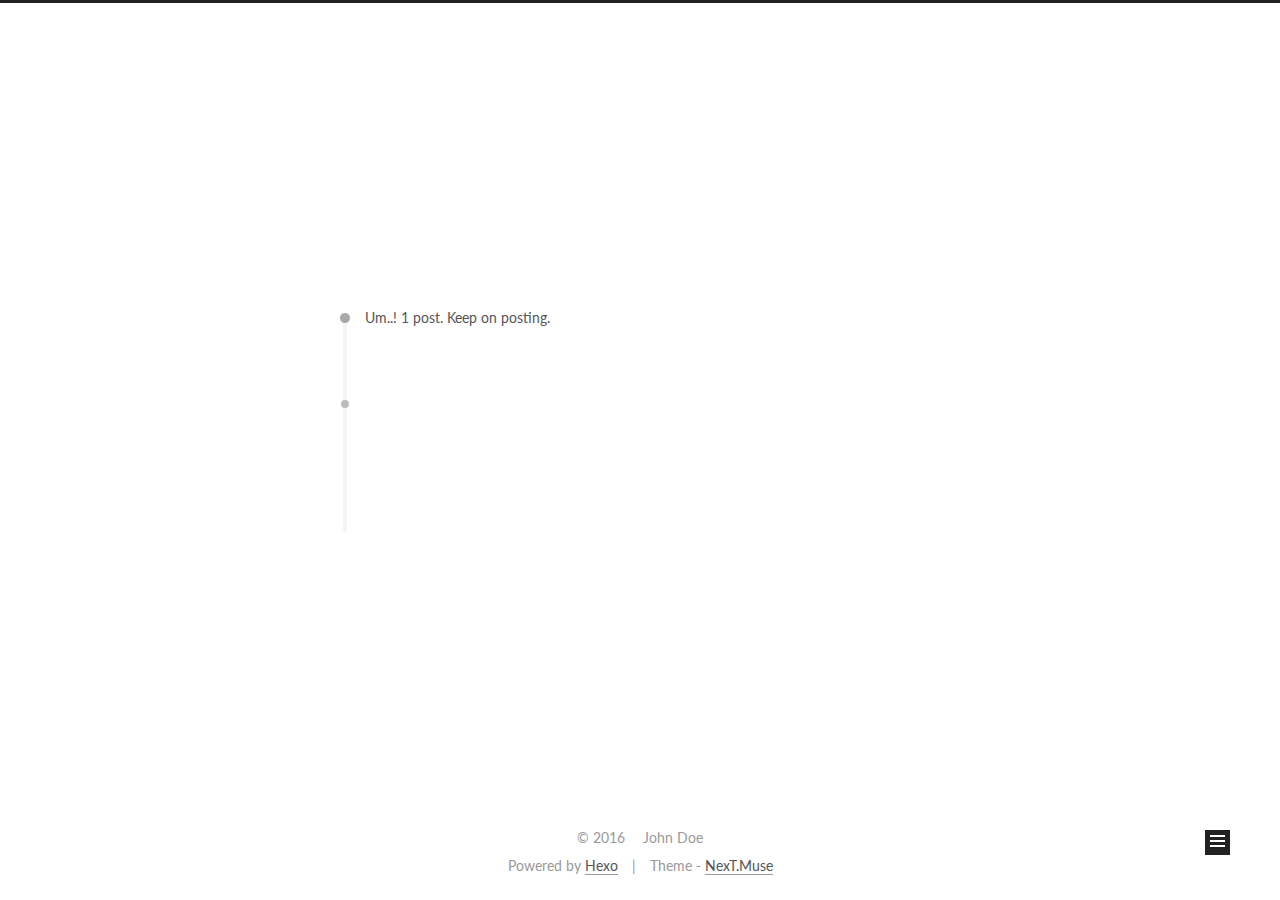
==== archives/index.html @ 2891448a "Site updated: 2016-12-26 16:16:44" ====
<!doctype html>



  


<html class="theme-next muse use-motion" lang="">
<head>
  <meta charset="UTF-8"/>
<meta http-equiv="X-UA-Compatible" content="IE=edge" />
<meta name="viewport" content="width=device-width, initial-scale=1, maximum-scale=1"/>



<meta http-equiv="Cache-Control" content="no-transform" />
<meta http-equiv="Cache-Control" content="no-siteapp" />












  
  
  <link href="/lib/fancybox/source/jquery.fancybox.css?v=2.1.5" rel="stylesheet" type="text/css" />




  
  
  
  

  
    
    
  

  

  

  

  

  
    
    
    <link href="//fonts.googleapis.com/css?family=Lato:300,300italic,400,400italic,700,700italic&subset=latin,latin-ext" rel="stylesheet" type="text/css">
  






<link href="/lib/font-awesome/css/font-awesome.min.css?v=4.6.2" rel="stylesheet" type="text/css" />

<link href="/css/main.css?v=5.1.0" rel="stylesheet" type="text/css" />


  <meta name="keywords" content="Hexo, NexT" />








  <link rel="shortcut icon" type="image/x-icon" href="/favicon.ico?v=5.1.0" />






<meta property="og:type" content="website">
<meta property="og:title" content="Hexo">
<meta property="og:url" content="http://yoursite.com/archives/index.html">
<meta property="og:site_name" content="Hexo">
<meta name="twitter:card" content="summary">
<meta name="twitter:title" content="Hexo">



<script type="text/javascript" id="hexo.configurations">
  var NexT = window.NexT || {};
  var CONFIG = {
    root: '/',
    scheme: 'Muse',
    sidebar: {"position":"left","display":"post"},
    fancybox: true,
    motion: true,
    duoshuo: {
      userId: '0',
      author: 'Author'
    },
    algolia: {
      applicationID: '',
      apiKey: '',
      indexName: '',
      hits: {"per_page":10},
      labels: {"input_placeholder":"Search for Posts","hits_empty":"We didn't find any results for the search: ${query}","hits_stats":"${hits} results found in ${time} ms"}
    }
  };
</script>



  <link rel="canonical" href="http://yoursite.com/archives/"/>





  <title> Archive | Hexo </title>
</head>

<body itemscope itemtype="http://schema.org/WebPage" lang="">

  










  
  
    
  

  <div class="container one-collumn sidebar-position-left  page-archive  ">
    <div class="headband"></div>

    <header id="header" class="header" itemscope itemtype="http://schema.org/WPHeader">
      <div class="header-inner"><div class="site-meta ">
  

  <div class="custom-logo-site-title">
    <a href="/"  class="brand" rel="start">
      <span class="logo-line-before"><i></i></span>
      <span class="site-title">Hexo</span>
      <span class="logo-line-after"><i></i></span>
    </a>
  </div>
    
      <p class="site-subtitle"></p>
    
</div>

<div class="site-nav-toggle">
  <button>
    <span class="btn-bar"></span>
    <span class="btn-bar"></span>
    <span class="btn-bar"></span>
  </button>
</div>

<nav class="site-nav">
  

  
    <ul id="menu" class="menu">
      
        
        <li class="menu-item menu-item-home">
          <a href="/" rel="section">
            
              <i class="menu-item-icon fa fa-fw fa-home"></i> <br />
            
            Home
          </a>
        </li>
      
        
        <li class="menu-item menu-item-archives">
          <a href="/archives" rel="section">
            
              <i class="menu-item-icon fa fa-fw fa-archive"></i> <br />
            
            Archives
          </a>
        </li>
      
        
        <li class="menu-item menu-item-tags">
          <a href="/tags" rel="section">
            
              <i class="menu-item-icon fa fa-fw fa-tags"></i> <br />
            
            Tags
          </a>
        </li>
      

      
    </ul>
  

  
</nav>



 </div>
    </header>

    <main id="main" class="main">
      <div class="main-inner">
        <div class="content-wrap">
          <div id="content" class="content">
            

  <section id="posts" class="posts-collapse">
    <span class="archive-move-on"></span>

    <span class="archive-page-counter">
      
      
      
        
      
      Um..! 1 post. Keep on posting.
    </span>

    

      
      
      

      
        
        <div class="collection-title">
          <h2 class="archive-year motion-element" id="archive-year-2016">2016</h2>
        </div>
      
      

      

  <article class="post post-type-normal" itemscope itemtype="http://schema.org/Article">
    <header class="post-header">

      <h1 class="post-title">
        
            <a class="post-title-link" href="/2016/12/25/hello-world/" itemprop="url">
              
                <span itemprop="name">Hello World</span>
              
            </a>
        
      </h1>

      <div class="post-meta">
        <time class="post-time" itemprop="dateCreated"
              datetime="2016-12-25T18:23:43+08:00"
              content="2016-12-25" >
          12-25
        </time>
      </div>

    </header>
  </article>



    

  </section>

  



          </div>
          


          

        </div>
        
          
  
  <div class="sidebar-toggle">
    <div class="sidebar-toggle-line-wrap">
      <span class="sidebar-toggle-line sidebar-toggle-line-first"></span>
      <span class="sidebar-toggle-line sidebar-toggle-line-middle"></span>
      <span class="sidebar-toggle-line sidebar-toggle-line-last"></span>
    </div>
  </div>

  <aside id="sidebar" class="sidebar">
    <div class="sidebar-inner">

      

      

      <section class="site-overview sidebar-panel sidebar-panel-active">
        <div class="site-author motion-element" itemprop="author" itemscope itemtype="http://schema.org/Person">
          <img class="site-author-image" itemprop="image"
               src="/images/avatar.gif"
               alt="John Doe" />
          <p class="site-author-name" itemprop="name">John Doe</p>
          <p class="site-description motion-element" itemprop="description"></p>
        </div>
        <nav class="site-state motion-element">
        
          
            <div class="site-state-item site-state-posts">
              <a href="/archives">
                <span class="site-state-item-count">1</span>
                <span class="site-state-item-name">posts</span>
              </a>
            </div>
          

          

          

        </nav>

        

        <div class="links-of-author motion-element">
          
        </div>

        
        

        
        

        


      </section>

      

    </div>
  </aside>


        
      </div>
    </main>

    <footer id="footer" class="footer">
      <div class="footer-inner">
        <div class="copyright" >
  
  &copy; 
  <span itemprop="copyrightYear">2016</span>
  <span class="with-love">
    <i class="fa fa-heart"></i>
  </span>
  <span class="author" itemprop="copyrightHolder">John Doe</span>
</div>


<div class="powered-by">
  Powered by <a class="theme-link" href="https://hexo.io">Hexo</a>
</div>

<div class="theme-info">
  Theme -
  <a class="theme-link" href="https://github.com/iissnan/hexo-theme-next">
    NexT.Muse
  </a>
</div>


        

        
      </div>
    </footer>

    <div class="back-to-top">
      <i class="fa fa-arrow-up"></i>
    </div>
  </div>

  

<script type="text/javascript">
  if (Object.prototype.toString.call(window.Promise) !== '[object Function]') {
    window.Promise = null;
  }
</script>









  



  
  <script type="text/javascript" src="/lib/jquery/index.js?v=2.1.3"></script>

  
  <script type="text/javascript" src="/lib/fastclick/lib/fastclick.min.js?v=1.0.6"></script>

  
  <script type="text/javascript" src="/lib/jquery_lazyload/jquery.lazyload.js?v=1.9.7"></script>

  
  <script type="text/javascript" src="/lib/velocity/velocity.min.js?v=1.2.1"></script>

  
  <script type="text/javascript" src="/lib/velocity/velocity.ui.min.js?v=1.2.1"></script>

  
  <script type="text/javascript" src="/lib/fancybox/source/jquery.fancybox.pack.js?v=2.1.5"></script>


  


  <script type="text/javascript" src="/js/src/utils.js?v=5.1.0"></script>

  <script type="text/javascript" src="/js/src/motion.js?v=5.1.0"></script>



  
  

  
  
    <script type="text/javascript" id="motion.page.archive">
      $('.archive-year').velocity('transition.slideLeftIn');
    </script>
  


  


  <script type="text/javascript" src="/js/src/bootstrap.js?v=5.1.0"></script>



  



  




	





  




  
  

  

  

  

  


</body>
</html>
---- css/main.css ----
/* normalize.css v3.0.2 | MIT License | git.io/normalize */
html {
  font-family: sans-serif; /* 1 */
  -ms-text-size-adjust: 100%; /* 2 */
  -webkit-text-size-adjust: 100%; /* 2 */
}
body {
  margin: 0;
}
article,
aside,
details,
figcaption,
figure,
footer,
header,
hgroup,
main,
menu,
nav,
section,
summary {
  display: block;
}
audio,
canvas,
progress,
video {
  display: inline-block; /* 1 */
  vertical-align: baseline; /* 2 */
}
audio:not([controls]) {
  display: none;
  height: 0;
}
[hidden],
template {
  display: none;
}
a {
  background-color: transparent;
}
a:active,
a:hover {
  outline: 0;
}
abbr[title] {
  border-bottom: 1px dotted;
}
b,
strong {
  font-weight: bold;
}
dfn {
  font-style: italic;
}
h1 {
  font-size: 2em;
  margin: 0.67em 0;
}
mark {
  background: #ff0;
  color: #000;
}
small {
  font-size: 80%;
}
sub,
sup {
  font-size: 75%;
  line-height: 0;
  position: relative;
  vertical-align: baseline;
}
sup {
  top: -0.5em;
}
sub {
  bottom: -0.25em;
}
img {
  border: 0;
}
svg:not(:root) {
  overflow: hidden;
}
figure {
  margin: 1em 40px;
}
hr {
  -moz-box-sizing: content-box;
  box-sizing: content-box;
  height: 0;
}
pre {
  overflow: auto;
}
code,
kbd,
pre,
samp {
  font-family: monospace, monospace;
  font-size: 1em;
}
button,
input,
optgroup,
select,
textarea {
  color: inherit; /* 1 */
  font: inherit; /* 2 */
  margin: 0; /* 3 */
}
button {
  overflow: visible;
}
button,
select {
  text-transform: none;
}
button,
html input[type="button"],
input[type="reset"],
input[type="submit"] {
  -webkit-appearance: button; /* 2 */
  cursor: pointer; /* 3 */
}
button[disabled],
html input[disabled] {
  cursor: default;
}
button::-moz-focus-inner,
input::-moz-focus-inner {
  border: 0;
  padding: 0;
}
input {
  line-height: normal;
}
input[type="checkbox"],
input[type="radio"] {
  box-sizing: border-box; /* 1 */
  padding: 0; /* 2 */
}
input[type="number"]::-webkit-inner-spin-button,
input[type="number"]::-webkit-outer-spin-button {
  height: auto;
}
input[type="search"] {
  -webkit-appearance: textfield; /* 1 */
  -moz-box-sizing: content-box;
  -webkit-box-sizing: content-box; /* 2 */
  box-sizing: content-box;
}
input[type="search"]::-webkit-search-cancel-button,
input[type="search"]::-webkit-search-decoration {
  -webkit-appearance: none;
}
fieldset {
  border: 1px solid #c0c0c0;
  margin: 0 2px;
  padding: 0.35em 0.625em 0.75em;
}
legend {
  border: 0; /* 1 */
  padding: 0; /* 2 */
}
textarea {
  overflow: auto;
}
optgroup {
  font-weight: bold;
}
table {
  border-collapse: collapse;
  border-spacing: 0;
}
td,
th {
  padding: 0;
}
::selection {
  background: #262a30;
  color: #fff;
}
body {
  position: relative;
  font-family: 'Lato', "PingFang SC", "Microsoft YaHei", sans-serif;
  font-size: 14px;
  line-height: 2;
  color: #555;
  background: #fff;
}
@media (max-width: 767px) {
  body {
    padding-right: 0 !important;
  }
}
@media (min-width: 768px) and (max-width: 991px) {
  body {
    padding-right: 0 !important;
  }
}
@media (min-width: 1600px) {
  body {
    font-size: 16px;
  }
}
h1,
h2,
h3,
h4,
h5,
h6 {
  margin: 0;
  padding: 0;
  font-weight: bold;
  line-height: 1.5;
  font-family: 'Lato', "PingFang SC", "Microsoft YaHei", sans-serif;
}
h2,
h3,
h4,
h5,
h6 {
  margin: 20px 0 15px;
}
h1 {
  font-size: 22px;
}
@media (max-width: 767px) {
  h1 {
    font-size: 18px;
  }
}
h2 {
  font-size: 20px;
}
@media (max-width: 767px) {
  h2 {
    font-size: 16px;
  }
}
h3 {
  font-size: 18px;
}
@media (max-width: 767px) {
  h3 {
    font-size: 14px;
  }
}
h4 {
  font-size: 16px;
}
@media (max-width: 767px) {
  h4 {
    font-size: 12px;
  }
}
h5 {
  font-size: 14px;
}
@media (max-width: 767px) {
  h5 {
    font-size: 10px;
  }
}
h6 {
  font-size: 12px;
}
@media (max-width: 767px) {
  h6 {
    font-size: 8px;
  }
}
p {
  margin: 0 0 25px 0;
}
a {
  color: #555;
  text-decoration: none;
  border-bottom: 1px solid #999;
  word-wrap: break-word;
}
a:hover {
  color: #222;
  border-bottom-color: #222;
}
ul {
  list-style: none;
}
blockquote {
  margin: 0;
  padding: 0;
}
img {
  display: block;
  margin: auto;
  max-width: 100%;
  height: auto;
}
hr {
  margin: 40px 0;
  height: 3px;
  border: none;
  background-color: #ddd;
  background-image: repeating-linear-gradient(-45deg, #fff, #fff 4px, transparent 4px, transparent 8px);
}
blockquote {
  padding: 0 15px;
  color: #666;
  border-left: 4px solid #ddd;
}
blockquote cite::before {
  content: "-";
  padding: 0 5px;
}
dt {
  font-weight: 700;
}
dd {
  margin: 0;
  padding: 0;
}
.text-left {
  text-align: left;
}
.text-center {
  text-align: center;
}
.text-right {
  text-align: right;
}
.text-justify {
  text-align: justify;
}
.text-nowrap {
  white-space: nowrap;
}
.text-lowercase {
  text-transform: lowercase;
}
.text-uppercase {
  text-transform: uppercase;
}
.text-capitalize {
  text-transform: capitalize;
}
.center-block {
  display: block;
  margin-left: auto;
  margin-right: auto;
}
.clearfix:before,
.clearfix:after {
  content: " ";
  display: table;
}
.clearfix:after {
  clear: both;
}
.pullquote {
  width: 45%;
}
.pullquote.left {
  float: left;
  margin-left: 5px;
  margin-right: 10px;
}
.pullquote.right {
  float: right;
  margin-left: 10px;
  margin-right: 5px;
}
.affix.affix.affix {
  position: fixed;
}
.translation {
  margin-top: -20px;
  font-size: 14px;
  color: #999;
}
.scrollbar-measure {
  width: 100px;
  height: 100px;
  overflow: scroll;
  position: absolute;
  top: -9999px;
}
.use-motion .motion-element {
  opacity: 0;
}
#local-search-input {
  padding: 3px;
  border: none;
  text-indent: 14px;
  border-radius: 0;
  width: 140px;
  outline: none;
  border-bottom: 1px solid #999;
  background: inherit;
  opacity: 0.5;
}
#local-search-input:focus {
  opacity: 1;
}
.search-icon {
  position: absolute;
  top: 9px;
}
table {
  margin: 20px 0;
  width: 100%;
  border-collapse: collapse;
  border-spacing: 0;
  border: 1px solid #ddd;
  font-size: 14px;
  table-layout: fixed;
  word-wrap: break-all;
}
table>tbody>tr:nth-of-type(odd) {
  background-color: #f9f9f9;
}
table>tbody>tr:hover {
  background-color: #f5f5f5;
}
caption,
th,
td {
  padding: 8px;
  text-align: left;
  vertical-align: middle;
  font-weight: normal;
}
th,
td {
  border-bottom: 3px solid #ddd;
  border-right: 1px solid #eee;
}
th {
  padding-bottom: 10px;
  font-weight: 700;
}
td {
  border-bottom-width: 1px;
}
html,
body {
  height: 100%;
}
.container {
  position: relative;
  min-height: 100%;
}
.header-inner {
  margin: 0 auto;
  padding: 100px 0 70px;
  width: 700px;
}
@media (min-width: 1600px) {
  .container .header-inner {
    width: 900px;
  }
}
.main {
  padding-bottom: 150px;
}
.main-inner {
  margin: 0 auto;
  width: 700px;
}
@media (min-width: 1600px) {
  .container .main-inner {
    width: 900px;
  }
}
.footer {
  position: absolute;
  left: 0;
  bottom: 0;
  width: 100%;
  min-height: 50px;
}
.footer-inner {
  box-sizing: border-box;
  margin: 20px auto;
  width: 700px;
}
@media (min-width: 1600px) {
  .container .footer-inner {
    width: 900px;
  }
}
pre,
.highlight {
  overflow: auto;
  margin: 20px 0;
  padding: 0;
  font-size: 13px;
  color: #4d4d4c;
  background: #f7f7f7;
  line-height: 1.6;
}
pre,
code {
  font-family: consolas, Menlo, "PingFang SC", "Microsoft YaHei", monospace;
}
code {
  padding: 2px 4px;
  word-wrap: break-word;
  color: #4d4d4c;
  background: #f7f7f7;
  border-radius: 3px;
  font-size: 13px;
}
pre code {
  padding: 0;
  color: #4d4d4c;
  background: none;
  text-shadow: none;
}
.highlight {
  border-radius: 1px;
}
.highlight pre {
  border: none;
  margin: 0;
  padding: 10px 0;
}
.highlight table {
  margin: 0;
  width: auto;
  border: none;
}
.highlight td {
  border: none;
  padding: 0;
}
.highlight figcaption {
  font-size: 1em;
  color: #4d4d4c;
  line-height: 1em;
  margin-bottom: 1em;
}
.highlight figcaption:before,
.highlight figcaption:after {
  content: " ";
  display: table;
}
.highlight figcaption:after {
  clear: both;
}
.highlight figcaption a {
  float: right;
  color: #4d4d4c;
}
.highlight figcaption a:hover {
  border-bottom-color: #4d4d4c;
}
.highlight .gutter pre {
  padding-left: 10px;
  padding-right: 10px;
  color: #869194;
  text-align: right;
  background-color: #eff2f3;
}
.highlight .code pre {
  padding-left: 10px;
  padding-right: 10px;
  background-color: #f7f7f7;
}
.highlight .line {
  height: 20px;
}
.gutter {
  -webkit-user-select: none;
  -moz-user-select: none;
  -ms-user-select: none;
  user-select: none;
}
.gist table {
  width: auto;
}
.gist table td {
  border: none;
}
pre .deletion {
  background: #fdd;
}
pre .addition {
  background: #dfd;
}
pre .meta {
  color: #8959a8;
}
pre .comment {
  color: #8e908c;
}
pre .variable,
pre .attribute,
pre .tag,
pre .regexp,
pre .ruby .constant,
pre .xml .tag .title,
pre .xml .pi,
pre .xml .doctype,
pre .html .doctype,
pre .css .id,
pre .css .class,
pre .css .pseudo {
  color: #c82829;
}
pre .number,
pre .preprocessor,
pre .built_in,
pre .literal,
pre .params,
pre .constant,
pre .command {
  color: #f5871f;
}
pre .ruby .class .title,
pre .css .rules .attribute,
pre .string,
pre .value,
pre .inheritance,
pre .header,
pre .ruby .symbol,
pre .xml .cdata,
pre .special,
pre .number,
pre .formula {
  color: #718c00;
}
pre .title,
pre .css .hexcolor {
  color: #3e999f;
}
pre .function,
pre .python .decorator,
pre .python .title,
pre .ruby .function .title,
pre .ruby .title .keyword,
pre .perl .sub,
pre .javascript .title,
pre .coffeescript .title {
  color: #4271ae;
}
pre .keyword,
pre .javascript .function {
  color: #8959a8;
}
.full-image.full-image.full-image {
  border: none;
  max-width: 100%;
  width: auto;
  margin: 20px auto;
}
@media (min-width: 992px) {
  .full-image.full-image.full-image {
    max-width: none;
    width: 126%;
    margin: 0 -13%;
  }
}
.blockquote-center,
.page-home .post-type-quote blockquote,
.page-post-detail .post-type-quote blockquote {
  position: relative;
  margin: 40px 0;
  padding: 0;
  border-left: none;
  text-align: center;
}
.blockquote-center::before,
.page-home .post-type-quote blockquote::before,
.page-post-detail .post-type-quote blockquote::before,
.blockquote-center::after,
.page-home .post-type-quote blockquote::after,
.page-post-detail .post-type-quote blockquote::after {
  position: absolute;
  content: ' ';
  display: block;
  width: 100%;
  height: 24px;
  opacity: 0.2;
  background-repeat: no-repeat;
  background-position: 0 -6px;
  background-size: 22px 22px;
}
.blockquote-center::before,
.page-home .post-type-quote blockquote::before,
.page-post-detail .post-type-quote blockquote::before {
  top: -20px;
  background-image: url("../images/quote-l.svg");
  border-top: 1px solid #ccc;
}
.blockquote-center::after,
.page-home .post-type-quote blockquote::after,
.page-post-detail .post-type-quote blockquote::after {
  bottom: -20px;
  background-image: url("../images/quote-r.svg");
  border-bottom: 1px solid #ccc;
  background-position: 100% 8px;
}
.blockquote-center p,
.page-home .post-type-quote blockquote p,
.page-post-detail .post-type-quote blockquote p,
.blockquote-center div,
.page-home .post-type-quote blockquote div,
.page-post-detail .post-type-quote blockquote div {
  text-align: center;
}
.post .post-body .group-picture img {
  box-sizing: border-box;
  padding: 0 3px;
  border: none;
}
.post .group-picture-row {
  overflow: hidden;
  margin-top: 6px;
}
.post .group-picture-row:first-child {
  margin-top: 0;
}
.post .group-picture-column {
  float: left;
}
.page-post-detail .post-body .group-picture-column {
  float: none;
  margin-top: 10px;
  width: auto !important;
}
.page-post-detail .post-body .group-picture-column img {
  margin: 0 auto;
}
.page-archive .group-picture-container {
  overflow: hidden;
}
.page-archive .group-picture-row {
  float: left;
}
.page-archive .group-picture-row:first-child {
  margin-top: 6px;
}
.page-archive .group-picture-column {
  max-width: 150px;
  max-height: 150px;
}
.note {
  padding: 20px;
  margin: 20px 0;
  border: 1px solid #eee;
  border-left-width: 5px;
  border-radius: 3px;
}
.note h2,
.note h3,
.note h4,
.note h5,
.note h6 {
  margin-top: 0;
  margin-bottom: 5px;
}
.note p:last-child {
  margin-bottom: 0;
}
.note code {
  border-radius: 3px;
}
.note+.note {
  margin-top: -5px;
}
.default {
  border-left-color: #777;
}
.default h2,
.default h3,
.default h4,
.default h5,
.default h6 {
  color: #777;
}
.primary {
  border-left-color: #428bca;
}
.primary h2,
.primary h3,
.primary h4,
.primary h5,
.primary h6 {
  color: #428bca;
}
.success {
  border-left-color: #5cb85c;
}
.success h2,
.success h3,
.success h4,
.success h5,
.success h6 {
  color: #5cb85c;
}
.danger {
  border-left-color: #d9534f;
}
.danger h2,
.danger h3,
.danger h4,
.danger h5,
.danger h6 {
  color: #d9534f;
}
.warning {
  border-left-color: #f0ad4e;
}
.warning h2,
.warning h3,
.warning h4,
.warning h5,
.warning h6 {
  color: #f0ad4e;
}
.info {
  border-left-color: #5bc0de;
}
.info h2,
.info h3,
.info h4,
.info h5,
.info h6 {
  color: #5bc0de;
}
.btn {
  display: inline-block;
  padding: 0 20px;
  font-size: 14px;
  color: #fff;
  background: #222;
  border: 2px solid #222;
  text-decoration: none;
  border-radius: 0;
  transition-property: background-color;
  transition-duration: 0.2s;
  transition-timing-function: ease-in-out;
  transition-delay: 0s;
}
.btn:hover,
.post-more-link .btn:hover {
  border-color: #222;
  color: #222;
  background: #fff;
}
.btn-bar {
  display: block;
  width: 22px;
  height: 2px;
  background: #555;
  border-radius: 1px;
}
.btn-bar+.btn-bar {
  margin-top: 4px;
}
.pagination {
  margin: 120px 0 40px;
  text-align: center;
  border-top: 1px solid #eee;
}
.page-number-basic,
.pagination .prev,
.pagination .next,
.pagination .page-number,
.pagination .space {
  display: inline-block;
  position: relative;
  top: -1px;
  margin: 0 10px;
  padding: 0 10px;
  line-height: 30px;
}
@media (max-width: 767px) {
  .page-number-basic,
  .pagination .prev,
  .pagination .next,
  .pagination .page-number,
  .pagination .space {
    margin: 0 5px;
  }
}
.pagination .prev,
.pagination .next,
.pagination .page-number {
  border-bottom: 0;
  border-top: 1px solid #eee;
  transition-property: border-color;
  transition-duration: 0.2s;
  transition-timing-function: ease-in-out;
  transition-delay: 0s;
}
.pagination .prev:hover,
.pagination .next:hover,
.pagination .page-number:hover {
  border-top-color: #222;
}
.pagination .space {
  padding: 0;
  margin: 0;
}
.pagination .prev {
  margin-left: 0;
}
.pagination .next {
  margin-right: 0;
}
.pagination .page-number.current {
  color: #fff;
  background: #ccc;
  border-top-color: #ccc;
}
@media (max-width: 767px) {
  .pagination {
    border-top: none;
  }
  .pagination .prev,
  .pagination .next,
  .pagination .page-number {
    margin-bottom: 10px;
    border-top: 0;
    border-bottom: 1px solid #eee;
  }
  .pagination .prev:hover,
  .pagination .next:hover,
  .pagination .page-number:hover {
    border-bottom-color: #222;
  }
}
.comments {
  margin: 60px 20px 0;
}
.tag-cloud {
  text-align: center;
}
.tag-cloud a {
  display: inline-block;
  margin: 10px;
}
.back-to-top {
  box-sizing: border-box;
  position: fixed;
  bottom: -100px;
  right: 50px;
  z-index: 1050;
  padding: 0 6px;
  width: 25px;
  background: #222;
  font-size: 12px;
  opacity: 1;
  color: #fff;
  cursor: pointer;
  text-align: center;
  -webkit-transform: translateZ(0);
  transition-property: bottom;
  transition-duration: 0.2s;
  transition-timing-function: ease-in-out;
  transition-delay: 0s;
}
@media (max-width: 767px) {
  .back-to-top {
    display: none;
  }
}
@media (min-width: 768px) and (max-width: 991px) {
  .back-to-top {
    display: none;
  }
}
.back-to-top.back-to-top-on {
  bottom: 19px;
}
.header {
  background: #fff;
}
.header-inner {
  position: relative;
}
.headband {
  height: 3px;
  background: #222;
}
.site-meta {
  margin: 0;
  text-align: center;
}
@media (max-width: 767px) {
  .site-meta {
    text-align: center;
  }
}
.brand {
  position: relative;
  display: inline-block;
  padding: 0 40px;
  color: #fff;
  background: #222;
  border-bottom: none;
}
.brand:hover {
  color: #fff;
}
.logo {
  display: inline-block;
  margin-right: 5px;
  line-height: 36px;
  vertical-align: top;
}
.site-title {
  display: inline-block;
  vertical-align: top;
  line-height: 36px;
  font-size: 20px;
  font-weight: normal;
  font-family: 'Lato', "PingFang SC", "Microsoft YaHei", sans-serif;
}
.site-subtitle {
  margin-top: 10px;
  font-size: 13px;
  color: #999;
}
.use-motion .brand {
  opacity: 0;
}
.use-motion .logo,
.use-motion .site-title,
.use-motion .site-subtitle {
  opacity: 0;
  position: relative;
  top: -10px;
}
.site-nav-toggle {
  display: none;
  position: absolute;
  top: 10px;
  left: 10px;
}
@media (max-width: 767px) {
  .site-nav-toggle {
    display: block;
  }
}
.site-nav-toggle button {
  margin-top: 2px;
  padding: 9px 10px;
  background: transparent;
  border: none;
}
@media (max-width: 767px) {
  .site-nav {
    display: none;
    margin: 0 -10px;
    padding: 0 10px;
    clear: both;
    border-top: 1px solid #ddd;
  }
}
@media (min-width: 768px) and (max-width: 991px) {
  .site-nav {
    display: block !important;
  }
}
@media (min-width: 992px) {
  .site-nav {
    display: block !important;
  }
}
.menu {
  margin-top: 20px;
  padding-left: 0;
  text-align: center;
}
.menu .menu-item {
  display: inline-block;
  margin: 0 10px;
}
@media screen and (max-width: 767px) {
  .menu .menu-item {
    margin-top: 10px;
  }
}
.menu .menu-item a {
  display: block;
  font-size: 13px;
  text-transform: capitalize;
  line-height: inherit;
  border-bottom: 1px solid transparent;
  transition-property: border-color;
  transition-duration: 0.2s;
  transition-timing-function: ease-in-out;
  transition-delay: 0s;
}
.menu .menu-item a:hover {
  border-bottom-color: #222;
}
.menu .menu-item .fa {
  margin-right: 5px;
}
.use-motion .menu-item {
  opacity: 0;
}
.post-body {
  font-family: 'Lato', "PingFang SC", "Microsoft YaHei", sans-serif;
}
@media (max-width: 767px) {
  .post-body {
    word-break: break-word;
  }
}
.post-body .fancybox img {
  display: block !important;
  margin: 0 auto;
  cursor: pointer;
  cursor: zoom-in;
  cursor: -webkit-zoom-in;
}
.post-body .image-caption,
.post-body .figure .caption {
  margin: 10px auto 15px;
  text-align: center;
  font-size: 14px;
  color: #999;
  font-weight: bold;
  line-height: 1;
}
.post-sticky-flag {
  display: inline-block;
  font-size: 16px;
  -ms-transform: rotate(30deg);
  -webkit-transform: rotate(30deg);
  -moz-transform: rotate(30deg);
  -ms-transform: rotate(30deg);
  -o-transform: rotate(30deg);
  transform: rotate(30deg);
}
.posts-expand {
  padding-top: 40px;
}
@media (max-width: 767px) {
  .posts-expand {
    margin: 0 20px;
  }
  .post-body pre,
  .post-body .highlight {
    padding: 10px;
  }
  .post-body pre .gutter pre,
  .post-body .highlight .gutter pre {
    padding-right: 10px;
  }
}
@media (min-width: 992px) {
  .posts-expand .post-body {
    text-align: justify;
  }
}
.posts-expand .post-body h2,
.posts-expand .post-body h3,
.posts-expand .post-body h4,
.posts-expand .post-body h5,
.posts-expand .post-body h6 {
  padding-top: 10px;
}
.posts-expand .post-body h2 .header-anchor,
.posts-expand .post-body h3 .header-anchor,
.posts-expand .post-body h4 .header-anchor,
.posts-expand .post-body h5 .header-anchor,
.posts-expand .post-body h6 .header-anchor {
  float: right;
  margin-left: 10px;
  color: #ccc;
  border-bottom-style: none;
  visibility: hidden;
}
.posts-expand .post-body h2 .header-anchor:hover,
.posts-expand .post-body h3 .header-anchor:hover,
.posts-expand .post-body h4 .header-anchor:hover,
.posts-expand .post-body h5 .header-anchor:hover,
.posts-expand .post-body h6 .header-anchor:hover {
  color: inherit;
}
.posts-expand .post-body h2:hover .header-anchor,
.posts-expand .post-body h3:hover .header-anchor,
.posts-expand .post-body h4:hover .header-anchor,
.posts-expand .post-body h5:hover .header-anchor,
.posts-expand .post-body h6:hover .header-anchor {
  visibility: visible;
}
.posts-expand .post-body ul li {
  list-style: circle;
}
.posts-expand .post-body img {
  box-sizing: border-box;
  margin: auto;
  padding: 3px;
  border: 1px solid #ddd;
}
.posts-expand .fancybox img {
  margin: 0 auto;
}
@media (max-width: 767px) {
  .posts-collapse {
    margin: 0 20px;
  }
  .posts-collapse .post-title,
  .posts-collapse .post-meta {
    display: block;
    width: auto;
    text-align: left;
  }
}
.posts-collapse {
  position: relative;
  z-index: 1010;
  margin-left: 55px;
}
.posts-collapse::after {
  content: " ";
  position: absolute;
  top: 20px;
  left: 0;
  margin-left: -2px;
  width: 4px;
  height: 100%;
  background: #f5f5f5;
  z-index: -1;
}
@media (max-width: 767px) {
  .posts-collapse {
    margin: 0 20px;
  }
}
.posts-collapse .collection-title {
  position: relative;
  margin: 60px 0;
}
.posts-collapse .collection-title h2 {
  margin-left: 20px;
}
.posts-collapse .collection-title small {
  color: #bbb;
}
.posts-collapse .collection-title::before {
  content: " ";
  position: absolute;
  left: 0;
  top: 50%;
  margin-left: -4px;
  margin-top: -4px;
  width: 8px;
  height: 8px;
  background: #bbb;
  border-radius: 50%;
}
.posts-collapse .post {
  margin: 30px 0;
}
.posts-collapse .post-header {
  position: relative;
  transition-duration: 0.2s;
  transition-timing-function: ease-in-out;
  transition-delay: 0s;
  transition-property: border;
  border-bottom: 1px dashed #ccc;
}
.posts-collapse .post-header::before {
  content: " ";
  position: absolute;
  left: 0;
  top: 12px;
  width: 6px;
  height: 6px;
  margin-left: -4px;
  background: #bbb;
  border-radius: 50%;
  border: 1px solid #fff;
  transition-duration: 0.2s;
  transition-timing-function: ease-in-out;
  transition-delay: 0s;
  transition-property: background;
}
.posts-collapse .post-header:hover {
  border-bottom-color: #666;
}
.posts-collapse .post-header:hover::before {
  background: #222;
}
.posts-collapse .post-meta {
  position: absolute;
  font-size: 12px;
  left: 20px;
  top: 5px;
}
.posts-collapse .post-comments-count {
  display: none;
}
.posts-collapse .post-title {
  margin-left: 60px;
  font-size: 16px;
  font-weight: normal;
  line-height: inherit;
}
.posts-collapse .post-title::after {
  margin-left: 3px;
  opacity: 0.6;
}
.posts-collapse .post-title a {
  color: #666;
  border-bottom: none;
}
.page-home .post-type-quote .post-header,
.page-post-detail .post-type-quote .post-header,
.page-home .post-type-quote .post-tags,
.page-post-detail .post-type-quote .post-tags {
  display: none;
}
.posts-expand .post-title {
  font-size: 26px;
  text-align: center;
  word-break: break-word;
  font-weight: 400;
}
@media (max-width: 767px) {
  .posts-expand .post-title {
    font-size: 22px;
  }
}
.posts-expand .post-title-link {
  display: inline-block;
  position: relative;
  color: #555;
  border-bottom: none;
  line-height: 1.2;
  vertical-align: top;
}
.posts-expand .post-title-link::before {
  content: "";
  position: absolute;
  width: 100%;
  height: 2px;
  bottom: 0;
  left: 0;
  background-color: #000;
  visibility: hidden;
  -webkit-transform: scaleX(0);
  -moz-transform: scaleX(0);
  -ms-transform: scaleX(0);
  -o-transform: scaleX(0);
  transform: scaleX(0);
  transition-duration: 0.2s;
  transition-timing-function: ease-in-out;
  transition-delay: 0s;
}
.posts-expand .post-title-link:hover::before {
  visibility: visible;
  -webkit-transform: scaleX(1);
  -moz-transform: scaleX(1);
  -ms-transform: scaleX(1);
  -o-transform: scaleX(1);
  transform: scaleX(1);
}
.posts-expand .post-title-link .fa {
  font-size: 16px;
}
.posts-expand .post-meta {
  margin: 3px 0 60px 0;
  color: #999;
  font-family: 'Lato', "PingFang SC", "Microsoft YaHei", sans-serif;
  font-size: 12px;
  text-align: center;
}
.posts-expand .post-meta .post-category-list {
  display: inline-block;
  margin: 0;
  padding: 3px;
}
.posts-expand .post-meta .post-category-list-link {
  color: #999;
}
.posts-expand .post-meta .post-description {
  font-size: 14px;
  margin-top: 2px;
}
.post-meta-divider {
  margin: 0 0.5em;
}
.post-meta-item-icon {
  margin-right: 3px;
}
@media (min-width: 768px) and (max-width: 991px) {
  .post-meta-item-icon {
    display: inline-block;
  }
}
@media (max-width: 767px) {
  .post-meta-item-icon {
    display: inline-block;
  }
}
@media (min-width: 768px) and (max-width: 991px) {
  .post-meta-item-text {
    display: none;
  }
}
@media (max-width: 767px) {
  .post-meta-item-text {
    display: none;
  }
}
@media (max-width: 767px) {
  .posts-expand .post-comments-count {
    display: none;
  }
}
.post-more-link {
  margin-top: 50px;
}
.post-more-link .btn {
  color: #fff;
  font-size: 14px;
  background: #222;
  border-radius: 0;
  line-height: 2;
}
.posts-expand .post-tags {
  margin-top: 40px;
  text-align: center;
}
.posts-expand .post-tags a {
  display: inline-block;
  margin-right: 10px;
  font-size: 13px;
}
.post-nav {
  display: table;
  margin-top: 60px;
  width: 100%;
  border-top: 1px solid #eee;
}
.post-nav-divider {
  display: table-cell;
  width: 10%;
}
.post-nav-item {
  display: table-cell;
  padding: 10px 0 0 0;
  width: 45%;
  vertical-align: top;
}
.post-nav-item a {
  position: relative;
  display: block;
  line-height: 25px;
  font-size: 14px;
  color: #555;
  border-bottom: none;
}
.post-nav-item a:hover {
  color: #222;
  border-bottom: none;
}
.post-nav-item a:active {
  top: 2px;
}
.post-nav-item .fa {
  position: absolute;
  top: 8px;
  left: 0;
  font-size: 12px;
}
.post-nav-next a {
  padding-left: 15px;
}
.post-nav-prev {
  text-align: right;
}
.post-nav-prev a {
  padding-right: 15px;
}
.post-nav-prev .fa {
  right: 0;
  left: auto;
}
.posts-expand .post-eof {
  display: block;
  margin: 80px auto 60px;
  width: 8%;
  height: 1px;
  background: #ccc;
  text-align: center;
}
.post:last-child .post-eof.post-eof.post-eof {
  display: none;
}
.post-gallery {
  display: table;
  table-layout: fixed;
  width: 100%;
  border-collapse: separate;
}
.post-gallery-row {
  display: table-row;
}
.post-gallery .post-gallery-img {
  display: table-cell;
  text-align: center;
  vertical-align: middle;
  border: none;
}
.post-gallery .post-gallery-img img {
  max-width: 100%;
  max-height: 100%;
  border: none;
}
.fancybox-close,
.fancybox-close:hover {
  border: none;
}
.sidebar {
  position: fixed;
  right: 0;
  top: 0;
  bottom: 0;
  width: 0;
  z-index: 1040;
  box-shadow: inset 0 2px 6px #000;
  background: #222;
  -webkit-transform: translateZ(0);
}
.sidebar a {
  color: #999;
  border-bottom-color: #555;
}
.sidebar a:hover {
  color: #eee;
}
@media (min-width: 768px) and (max-width: 991px) {
  .sidebar {
    display: none !important;
  }
}
@media (max-width: 767px) {
  .sidebar {
    display: none !important;
  }
}
.sidebar-inner {
  position: relative;
  padding: 20px 10px;
  color: #999;
  text-align: center;
}
.sidebar-toggle {
  position: fixed;
  right: 50px;
  bottom: 45px;
  width: 15px;
  height: 15px;
  padding: 5px;
  background: #222;
  line-height: 0;
  z-index: 1050;
  cursor: pointer;
  -webkit-transform: translateZ(0);
}
@media (min-width: 768px) and (max-width: 991px) {
  .sidebar-toggle {
    display: none;
  }
}
@media (max-width: 767px) {
  .sidebar-toggle {
    display: none;
  }
}
.sidebar-toggle-line {
  position: relative;
  display: inline-block;
  vertical-align: top;
  height: 2px;
  width: 100%;
  background: #fff;
  margin-top: 3px;
}
.sidebar-toggle-line:first-child {
  margin-top: 0;
}
.site-author-image {
  display: block;
  margin: 0 auto;
  padding: 2px;
  max-width: 96px;
  height: auto;
  border: 2px solid #333;
}
.site-author-name {
  margin: 5px 0 0;
  text-align: center;
  color: #f5f5f5;
  font-weight: normal;
}
.site-description {
  margin-top: 5px;
  text-align: center;
  font-size: 14px;
  color: #999;
}
.site-state {
  overflow: hidden;
  line-height: 1.4;
  white-space: nowrap;
  text-align: center;
}
.site-state-item {
  display: inline-block;
  padding: 0 15px;
  border-left: 1px solid #333;
}
.site-state-item:first-child {
  border-left: none;
}
.site-state-item a {
  border-bottom: none;
}
.site-state-item-count {
  display: block;
  text-align: center;
  color: inherit;
  font-weight: 600;
  font-size: 18px;
}
.site-state-item-name {
  font-size: 13px;
  color: inherit;
}
.feed-link {
  margin-top: 20px;
}
.feed-link a {
  display: inline-block;
  padding: 0 15px;
  color: #fc6423;
  border: 1px solid #fc6423;
  border-radius: 4px;
}
.feed-link a i {
  color: #fc6423;
  font-size: 14px;
}
.feed-link a:hover {
  color: #fff;
  background: #fc6423;
}
.feed-link a:hover i {
  color: #fff;
}
.links-of-author {
  margin-top: 20px;
}
.links-of-author a {
  display: inline-block;
  vertical-align: middle;
  margin-right: 10px;
  margin-bottom: 10px;
  border-bottom-color: #555;
  font-size: 13px;
}
.links-of-author a:before {
  display: inline-block;
  vertical-align: middle;
  margin-right: 3px;
  content: " ";
  width: 4px;
  height: 4px;
  border-radius: 50%;
  background: #9869ff;
}
.links-of-blogroll {
  font-size: 13px;
}
.links-of-blogroll-title {
  margin-top: 20px;
  font-size: 14px;
  font-weight: 600;
}
.links-of-blogroll-list {
  margin: 0;
  padding: 0;
}
.links-of-blogroll-item {
  padding: 2px 10px;
}
.sidebar-nav {
  margin: 0 0 20px;
  padding-left: 0;
}
.sidebar-nav li {
  display: inline-block;
  cursor: pointer;
  border-bottom: 1px solid transparent;
  font-size: 14px;
  color: #555;
}
.sidebar-nav li:hover {
  color: #f5f5f5;
}
.page-post-detail .sidebar-nav-toc {
  padding: 0 5px;
}
.page-post-detail .sidebar-nav-overview {
  margin-left: 10px;
}
.sidebar-nav .sidebar-nav-active {
  color: #87daff;
  border-bottom-color: #87daff;
}
.sidebar-nav .sidebar-nav-active:hover {
  color: #87daff;
}
.sidebar-panel {
  display: none;
}
.sidebar-panel-active {
  display: block;
}
.post-toc-empty {
  font-size: 14px;
  color: #666;
}
.post-toc-wrap {
  overflow: hidden;
}
.post-toc {
  overflow: auto;
}
.post-toc ol {
  margin: 0;
  padding: 0 2px 5px 10px;
  text-align: left;
  list-style: none;
  font-size: 14px;
}
.post-toc ol > ol {
  padding-left: 0;
}
.post-toc ol a {
  transition-duration: 0.2s;
  transition-timing-function: ease-in-out;
  transition-delay: 0s;
  transition-property: all;
  color: #999;
  border-bottom-color: #555;
}
.post-toc ol a:hover {
  color: #ccc;
  border-bottom-color: #ccc;
}
.post-toc .nav-item {
  overflow: hidden;
  text-overflow: ellipsis;
  white-space: nowrap;
  line-height: 1.8;
}
.post-toc .nav .nav-child {
  display: none;
}
.post-toc .nav .active > .nav-child {
  display: block;
}
.post-toc .nav .active-current > .nav-child {
  display: block;
}
.post-toc .nav .active-current > .nav-child > .nav-item {
  display: block;
}
.post-toc .nav .active > a {
  color: #87daff;
  border-bottom-color: #87daff;
}
.post-toc .nav .active-current > a {
  color: #87daff;
}
.post-toc .nav .active-current > a:hover {
  color: #87daff;
}
.footer {
  font-size: 14px;
  color: #999;
}
.footer img {
  border: none;
}
.footer-inner {
  text-align: center;
}
.with-love {
  display: inline-block;
  margin: 0 5px;
}
.powered-by,
.theme-info {
  display: inline-block;
}
.powered-by {
  margin-right: 10px;
}
.powered-by::after {
  content: "|";
  padding-left: 10px;
}
.cc-license {
  margin-top: 10px;
  text-align: center;
}
.cc-license .cc-opacity {
  opacity: 0.7;
  border-bottom: none;
}
.cc-license .cc-opacity:hover {
  opacity: 0.9;
}
.cc-license img {
  display: inline-block;
}
.theme-next #ds-thread #ds-reset {
  color: #555;
}
.theme-next #ds-thread #ds-reset .ds-replybox {
  margin-bottom: 30px;
}
.theme-next #ds-thread #ds-reset .ds-replybox .ds-avatar,
.theme-next #ds-reset .ds-avatar img {
  box-shadow: none;
}
.theme-next #ds-thread #ds-reset .ds-textarea-wrapper {
  border-color: #c7d4e1;
  background: none;
  border-top-right-radius: 3px;
  border-top-left-radius: 3px;
}
.theme-next #ds-thread #ds-reset .ds-textarea-wrapper textarea {
  height: 60px;
}
.theme-next #ds-reset .ds-rounded-top {
  border-radius: 0;
}
.theme-next #ds-thread #ds-reset .ds-post-toolbar {
  box-sizing: border-box;
  border: 1px solid #c7d4e1;
  background: #f6f8fa;
}
.theme-next #ds-thread #ds-reset .ds-post-options {
  height: 40px;
  border: none;
  background: none;
}
.theme-next #ds-thread #ds-reset .ds-toolbar-buttons {
  top: 11px;
}
.theme-next #ds-thread #ds-reset .ds-sync {
  top: 5px;
}
.theme-next #ds-thread #ds-reset .ds-post-button {
  top: 4px;
  right: 5px;
  width: 90px;
  height: 30px;
  border: 1px solid #c5ced7;
  border-radius: 3px;
  background-image: linear-gradient(#fbfbfc, #f5f7f9);
  color: #60676d;
}
.theme-next #ds-thread #ds-reset .ds-post-button:hover {
  background-position: 0 -30px;
  color: #60676d;
}
.theme-next #ds-thread #ds-reset .ds-comments-info {
  padding: 10px 0;
}
.theme-next #ds-thread #ds-reset .ds-sort {
  display: none;
}
.theme-next #ds-thread #ds-reset li.ds-tab a.ds-current {
  border: none;
  background: #f6f8fa;
  color: #60676d;
}
.theme-next #ds-thread #ds-reset li.ds-tab a.ds-current:hover {
  background-color: #e9f0f7;
  color: #60676d;
}
.theme-next #ds-thread #ds-reset li.ds-tab a {
  border-radius: 2px;
  padding: 5px;
}
.theme-next #ds-thread #ds-reset .ds-login-buttons p {
  color: #999;
  line-height: 36px;
}
.theme-next #ds-thread #ds-reset .ds-login-buttons .ds-service-list li {
  height: 28px;
}
.theme-next #ds-thread #ds-reset .ds-service-list a {
  background: none;
  padding: 5px;
  border: 1px solid;
  border-radius: 3px;
  text-align: center;
}
.theme-next #ds-thread #ds-reset .ds-service-list a:hover {
  color: #fff;
  background: #666;
}
.theme-next #ds-thread #ds-reset .ds-service-list .ds-weibo {
  color: #fc9b00;
  border-color: #fc9b00;
}
.theme-next #ds-thread #ds-reset .ds-service-list .ds-weibo:hover {
  background: #fc9b00;
}
.theme-next #ds-thread #ds-reset .ds-service-list .ds-qq {
  color: #60a3ec;
  border-color: #60a3ec;
}
.theme-next #ds-thread #ds-reset .ds-service-list .ds-qq:hover {
  background: #60a3ec;
}
.theme-next #ds-thread #ds-reset .ds-service-list .ds-renren {
  color: #2e7ac4;
  border-color: #2e7ac4;
}
.theme-next #ds-thread #ds-reset .ds-service-list .ds-renren:hover {
  background: #2e7ac4;
}
.theme-next #ds-thread #ds-reset .ds-service-list .ds-douban {
  color: #37994c;
  border-color: #37994c;
}
.theme-next #ds-thread #ds-reset .ds-service-list .ds-douban:hover {
  background: #37994c;
}
.theme-next #ds-thread #ds-reset .ds-service-list .ds-kaixin {
  color: #fef20d;
  border-color: #fef20d;
}
.theme-next #ds-thread #ds-reset .ds-service-list .ds-kaixin:hover {
  background: #fef20d;
}
.theme-next #ds-thread #ds-reset .ds-service-list .ds-netease {
  color: #f00;
  border-color: #f00;
}
.theme-next #ds-thread #ds-reset .ds-service-list .ds-netease:hover {
  background: #f00;
}
.theme-next #ds-thread #ds-reset .ds-service-list .ds-sohu {
  color: #ffcb05;
  border-color: #ffcb05;
}
.theme-next #ds-thread #ds-reset .ds-service-list .ds-sohu:hover {
  background: #ffcb05;
}
.theme-next #ds-thread #ds-reset .ds-service-list .ds-baidu {
  color: #2831e0;
  border-color: #2831e0;
}
.theme-next #ds-thread #ds-reset .ds-service-list .ds-baidu:hover {
  background: #2831e0;
}
.theme-next #ds-thread #ds-reset .ds-service-list .ds-google {
  color: #166bec;
  border-color: #166bec;
}
.theme-next #ds-thread #ds-reset .ds-service-list .ds-google:hover {
  background: #166bec;
}
.theme-next #ds-thread #ds-reset .ds-service-list .ds-weixin {
  color: #00ce0d;
  border-color: #00ce0d;
}
.theme-next #ds-thread #ds-reset .ds-service-list .ds-weixin:hover {
  background: #00ce0d;
}
.theme-next #ds-thread #ds-reset .ds-service-list .ds-more-services {
  border: none;
}
.theme-next #ds-thread #ds-reset .ds-service-list .ds-more-services:hover {
  background: none;
}
.theme-next #ds-reset .duoshuo-ua-admin {
  display: inline-block;
  color: #f00;
}
.theme-next #ds-reset .duoshuo-ua-platform,
.theme-next #ds-reset .duoshuo-ua-browser {
  color: #ccc;
}
.theme-next #ds-reset .duoshuo-ua-platform .fa,
.theme-next #ds-reset .duoshuo-ua-browser .fa {
  display: inline-block;
  margin-right: 3px;
}
.theme-next #ds-reset .duoshuo-ua-separator {
  display: inline-block;
  margin-left: 5px;
}
.theme-next .this_ua {
  background-color: #ccc !important;
  border-radius: 4px;
  padding: 0 5px !important;
  margin: 1px 1px !important;
  border: 1px solid #bbb !important;
  color: #fff;
  display: inline-block !important;
}
.theme-next .this_ua.admin {
  background-color: #d9534f !important;
  border-color: #d9534f !important;
}
.theme-next .this_ua.platform.iOS,
.theme-next .this_ua.platform.Mac,
.theme-next .this_ua.platform.Windows {
  background-color: #39b3d7 !important;
  border-color: #46b8da !important;
}
.theme-next .this_ua.platform.Linux {
  background-color: #3a3a3a !important;
  border-color: #1f1f1f !important;
}
.theme-next .this_ua.platform.Android {
  background-color: #00c47d !important;
  border-color: #01b171 !important;
}
.theme-next .this_ua.browser.Mobile,
.theme-next .this_ua.browser.Chrome {
  background-color: #5cb85c !important;
  border-color: #4cae4c !important;
}
.theme-next .this_ua.browser.Firefox {
  background-color: #f0ad4e !important;
  border-color: #eea236 !important;
}
.theme-next .this_ua.browser.Maxthon,
.theme-next .this_ua.browser.IE {
  background-color: #428bca !important;
  border-color: #357ebd !important;
}
.theme-next .this_ua.browser.baidu,
.theme-next .this_ua.browser.UCBrowser,
.theme-next .this_ua.browser.Opera {
  background-color: #d9534f !important;
  border-color: #d43f3a !important;
}
.theme-next .this_ua.browser.Android,
.theme-next .this_ua.browser.QQBrowser {
  background-color: #78ace9 !important;
  border-color: #4cae4c !important;
}
.cloud-tie-wrapper img {
  display: inline-block;
}
.cloud-tie-wrapper .total-txt {
  font-size: 1em !important;
}
.cloud-tie-join-count .join-count {
  color: #555 !important;
  font-size: inherit !important;
  margin: 0 !important;
}
.post-spread {
  margin-top: 20px;
  text-align: center;
}
.jiathis_style {
  display: inline-block;
}
.jiathis_style a {
  border: none;
}
.post-spread {
  margin-top: 20px;
  text-align: center;
}
.bdshare-slide-button-box a {
  border: none;
}
.bdsharebuttonbox {
  display: inline-block;
}
.bdsharebuttonbox a {
  border: none;
}
ul.search-result-list {
  padding-left: 0px;
  margin: 0px 5px 0px 8px;
}
p.search-result {
  border-bottom: 1px dashed #ccc;
  padding: 5px 0;
}
a.search-result-title {
  font-weight: bold;
}
a.search-result {
  border-bottom: transparent;
  display: block;
  white-space: nowrap;
  overflow: hidden;
  text-overflow: ellipsis;
}
.search-keyword {
  border-bottom: 1px dashed #f00;
  font-size: 14px;
  font-weight: bold;
  color: #f00;
}
#local-search-result {
  height: 88%;
  overflow: auto;
}
.popup {
  display: none;
  position: fixed;
  top: 10%;
  left: 50%;
  width: 700px;
  height: 80%;
  margin-left: -350px;
  padding: 3px 0 0 10px;
  background: #fff;
  color: #333;
  z-index: 9999;
  border-radius: 5px;
}
@media (max-width: 767px) {
  .popup {
    padding: 3px;
    top: 0;
    left: 0;
    margin: 0;
    width: 100%;
    height: 100%;
    border-radius: 0px;
  }
}
.popoverlay {
  position: fixed;
  width: 100%;
  height: 100%;
  top: 0px;
  left: 0px;
  z-index: 2080;
  background-color: rgba(0,0,0,0.3);
}
#local-search-input {
  margin-bottom: 10px;
  padding: 10px;
  width: 97%;
  font-size: 18px;
}
.popup .fa-search {
  padding-top: 8px;
}
.popup-btn-close {
  position: absolute;
  top: 6px;
  right: 14px;
  color: #4ebd79;
  font-size: 14px;
  font-weight: bold;
  text-transform: uppercase;
  cursor: pointer;
}
#no-result {
  position: absolute;
  left: 44%;
  top: 42%;
  color: #ccc;
}
.site-uv,
.site-pv,
.page-pv {
  display: inline-block;
}
.site-uv .busuanzi-value,
.site-pv .busuanzi-value,
.page-pv .busuanzi-value {
  margin: 0 5px;
}
.site-uv {
  margin-right: 10px;
}
.site-uv::after {
  content: "|";
  padding-left: 10px;
}
.use-motion .post {
  opacity: 0;
}
.page-archive .archive-page-counter {
  position: relative;
  top: 3px;
  left: 20px;
}
@media (max-width: 767px) {
  .page-archive .archive-page-counter {
    top: 5px;
  }
}
.page-archive .posts-collapse .archive-move-on {
  position: absolute;
  top: 11px;
  left: 0;
  margin-left: -6px;
  width: 10px;
  height: 10px;
  opacity: 0.5;
  background: #555;
  border: 1px solid #fff;
  border-radius: 50%;
}
.category-all-page .category-all-title {
  text-align: center;
}
.category-all-page .category-all {
  margin-top: 20px;
}
.category-all-page .category-list {
  margin: 0;
  padding: 0;
  list-style: none;
}
.category-all-page .category-list-item {
  margin: 5px 10px;
}
.category-all-page .category-list-count {
  color: #bbb;
}
.category-all-page .category-list-count:before {
  display: inline;
  content: " (";
}
.category-all-page .category-list-count:after {
  display: inline;
  content: ") ";
}
.category-all-page .category-list-child {
  padding-left: 10px;
}
#schedule ul#event-list {
  padding-left: 30px;
}
#schedule ul#event-list hr {
  margin: 20px 0 45px 0 !important;
  background: #222;
}
#schedule ul#event-list hr:after {
  display: inline-block;
  content: 'NOW';
  background: #222;
  color: #fff;
  font-weight: bold;
  text-align: right;
  padding: 0 5px;
}
#schedule ul#event-list li.event {
  margin: 20px 0px;
  background: #f9f9f9;
  padding-left: 10px;
  min-height: 40px;
}
#schedule ul#event-list li.event h2.event-summary {
  margin: 0;
  padding-bottom: 3px;
}
#schedule ul#event-list li.event h2.event-summary:before {
  display: inline-block;
  font-family: FontAwesome;
  font-size: 8px;
  content: '\f111';
  vertical-align: middle;
  margin-right: 25px;
  color: #bbb;
}
#schedule ul#event-list li.event span.event-relative-time {
  display: inline-block;
  font-size: 12px;
  font-weight: 400;
  padding-left: 12px;
  color: #bbb;
}
#schedule ul#event-list li.event span.event-details {
  display: block;
  color: #bbb;
  margin-left: 56px;
  padding-top: 3px;
  padding-bottom: 6px;
  text-indent: -24px;
  line-height: 18px;
}
#schedule ul#event-list li.event span.event-details:before {
  text-indent: 0;
  display: inline-block;
  width: 14px;
  font-family: FontAwesome;
  text-align: center;
  margin-right: 9px;
  color: #bbb;
}
#schedule ul#event-list li.event span.event-details.event-location:before {
  content: '\f041';
}
#schedule ul#event-list li.event span.event-details.event-duration:before {
  content: '\f017';
}
#schedule ul#event-list li.event-past {
  background: #fcfcfc;
}
#schedule ul#event-list li.event-past > * {
  opacity: 0.6;
}
#schedule ul#event-list li.event-past h2.event-summary {
  color: #bbb;
}
#schedule ul#event-list li.event-past h2.event-summary:before {
  color: #dfdfdf;
}
#schedule ul#event-list li.event-now {
  background: #222;
  color: #fff;
  padding: 15px 0 15px 10px;
}
#schedule ul#event-list li.event-now h2.event-summary:before {
  -webkit-transform: scale(1.2);
  -moz-transform: scale(1.2);
  -ms-transform: scale(1.2);
  -o-transform: scale(1.2);
  transform: scale(1.2);
  color: #fff;
  animation: dot-flash 1s alternate infinite ease-in-out;
}
#schedule ul#event-list li.event-now * {
  color: #fff !important;
}
@-moz-keyframes dot-flash {
  from {
    opacity: 1;
    -webkit-transform: scale(1.1);
    -moz-transform: scale(1.1);
    -ms-transform: scale(1.1);
    -o-transform: scale(1.1);
    transform: scale(1.1);
  }
  to {
    opacity: 0;
    -webkit-transform: scale(1);
    -moz-transform: scale(1);
    -ms-transform: scale(1);
    -o-transform: scale(1);
    transform: scale(1);
  }
}
@-webkit-keyframes dot-flash {
  from {
    opacity: 1;
    -webkit-transform: scale(1.1);
    -moz-transform: scale(1.1);
    -ms-transform: scale(1.1);
    -o-transform: scale(1.1);
    transform: scale(1.1);
  }
  to {
    opacity: 0;
    -webkit-transform: scale(1);
    -moz-transform: scale(1);
    -ms-transform: scale(1);
    -o-transform: scale(1);
    transform: scale(1);
  }
}
@-o-keyframes dot-flash {
  from {
    opacity: 1;
    -webkit-transform: scale(1.1);
    -moz-transform: scale(1.1);
    -ms-transform: scale(1.1);
    -o-transform: scale(1.1);
    transform: scale(1.1);
  }
  to {
    opacity: 0;
    -webkit-transform: scale(1);
    -moz-transform: scale(1);
    -ms-transform: scale(1);
    -o-transform: scale(1);
    transform: scale(1);
  }
}
@keyframes dot-flash {
  from {
    opacity: 1;
    -webkit-transform: scale(1.1);
    -moz-transform: scale(1.1);
    -ms-transform: scale(1.1);
    -o-transform: scale(1.1);
    transform: scale(1.1);
  }
  to {
    opacity: 0;
    -webkit-transform: scale(1);
    -moz-transform: scale(1);
    -ms-transform: scale(1);
    -o-transform: scale(1);
    transform: scale(1);
  }
}
.page-post-detail .sidebar-toggle-line {
  background: #87daff;
}
.page-post-detail .comments {
  overflow: hidden;
}
@media (max-width: 767px) {
  .header-inner,
  .container .main-inner,
  .footer-inner {
    width: auto;
  }
}
embed {
  display: block;
  margin: 0px auto 25px auto;
}
.custom-logo .site-meta-headline {
  text-align: center;
}
.custom-logo .brand {
  background: none;
}
.custom-logo .site-title {
  margin: 10px auto 0;
  font-size: 24px;
  color: #222;
}
.custom-logo .site-title a {
  border: none;
}
.custom-logo-image {
  margin: 0 auto;
  padding: 5px;
  max-width: 150px;
  background: #fff;
}
@media (max-width: 767px) {
  .site-nav {
    position: absolute;
    left: 0;
    top: 52px;
    margin: 0;
    width: 100%;
    padding: 0;
    background: #fff;
    border-bottom: 1px solid #ddd;
    z-index: 1;
  }
}
@media (max-width: 767px) {
  .menu {
    text-align: left;
  }
}
@media (max-width: 767px) {
  .menu .menu-item {
    display: block;
    margin: 0 10px;
    vertical-align: top;
  }
}
@media (max-width: 767px) {
  .menu .menu-item br {
    display: none;
  }
}
@media (max-width: 767px) {
  .menu .menu-item a {
    padding: 5px 10px;
  }
}
.menu .menu-item .fa {
  margin-right: 0;
}
.site-search form {
  display: none;
}
.links-of-blogroll-inline .links-of-blogroll-item {
  display: inline-block;
}
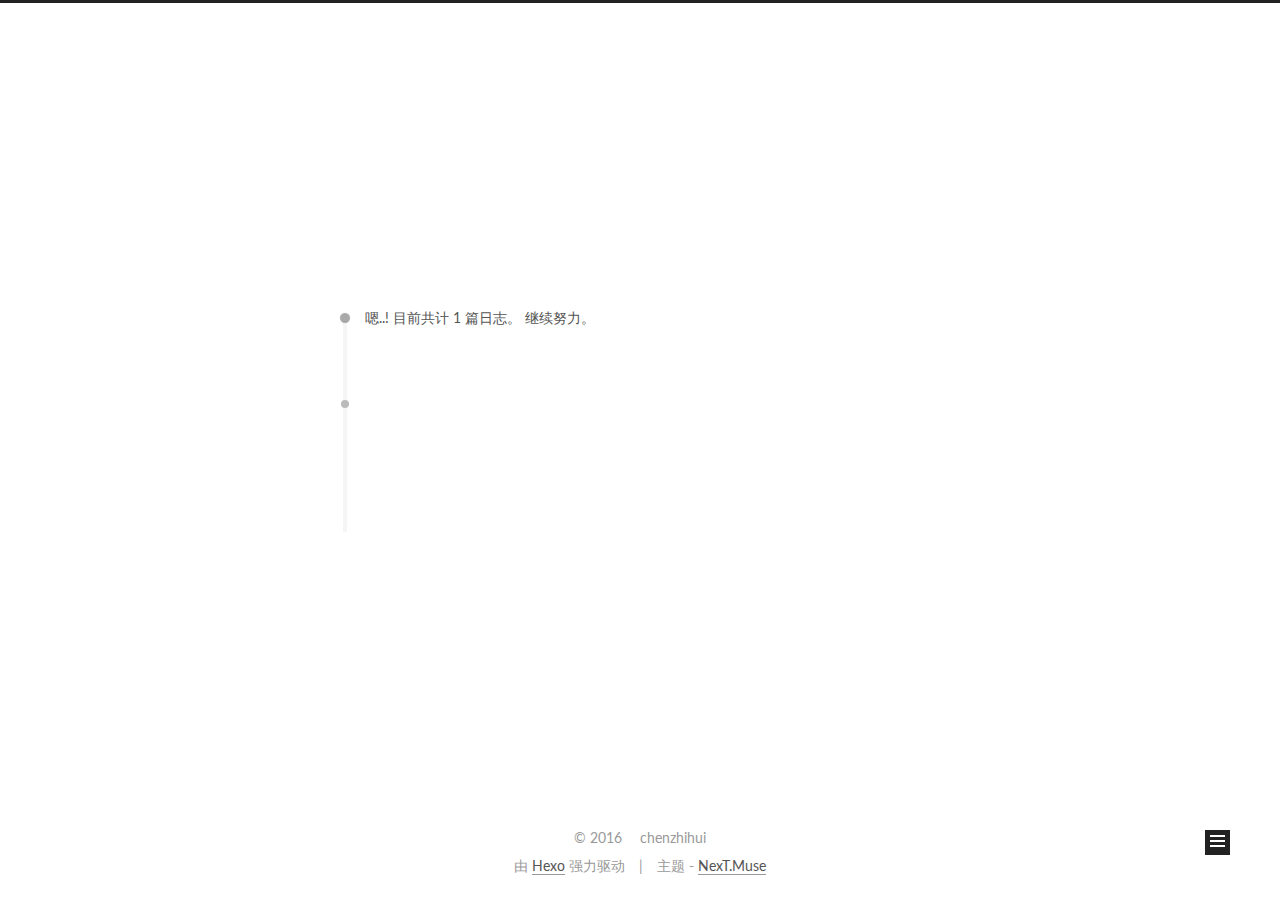
==== commit 81c51540: "Site updated: 2016-12-26 16:52:20" ====
--- a/archives/index.html
+++ b/archives/index.html
@@ -5,7 +5,7 @@
   
 
 
-<html class="theme-next muse use-motion" lang="">
+<html class="theme-next muse use-motion" lang="zh-Hans">
 <head>
   <meta charset="UTF-8"/>
 <meta http-equiv="X-UA-Compatible" content="IE=edge" />
@@ -85,11 +85,11 @@
 
 
 <meta property="og:type" content="website">
-<meta property="og:title" content="Hexo">
+<meta property="og:title" content="chenzhihui">
 <meta property="og:url" content="http://yoursite.com/archives/index.html">
-<meta property="og:site_name" content="Hexo">
+<meta property="og:site_name" content="chenzhihui">
 <meta name="twitter:card" content="summary">
-<meta name="twitter:title" content="Hexo">
+<meta name="twitter:title" content="chenzhihui">
 
 
 
@@ -103,7 +103,7 @@
     motion: true,
     duoshuo: {
       userId: '0',
-      author: 'Author'
+      author: '博主'
     },
     algolia: {
       applicationID: '',
@@ -123,10 +123,10 @@
 
 
 
-  <title> Archive | Hexo </title>
+  <title> 归档 | chenzhihui </title>
 </head>
 
-<body itemscope itemtype="http://schema.org/WebPage" lang="">
+<body itemscope itemtype="http://schema.org/WebPage" lang="zh-Hans">
 
   
 
@@ -154,7 +154,7 @@
   <div class="custom-logo-site-title">
     <a href="/"  class="brand" rel="start">
       <span class="logo-line-before"><i></i></span>
-      <span class="site-title">Hexo</span>
+      <span class="site-title">chenzhihui</span>
       <span class="logo-line-after"><i></i></span>
     </a>
   </div>
@@ -183,7 +183,7 @@
             
               <i class="menu-item-icon fa fa-fw fa-home"></i> <br />
             
-            Home
+            首页
           </a>
         </li>
       
@@ -193,7 +193,7 @@
             
               <i class="menu-item-icon fa fa-fw fa-archive"></i> <br />
             
-            Archives
+            归档
           </a>
         </li>
       
@@ -203,7 +203,7 @@
             
               <i class="menu-item-icon fa fa-fw fa-tags"></i> <br />
             
-            Tags
+            标签
           </a>
         </li>
       
@@ -235,7 +235,7 @@
       
         
       
-      Um..! 1 post. Keep on posting.
+      嗯..! 目前共计 1 篇日志。 继续努力。
     </span>
 
     
@@ -259,9 +259,9 @@
 
       <h1 class="post-title">
         
-            <a class="post-title-link" href="/2016/12/25/hello-world/" itemprop="url">
+            <a class="post-title-link" href="/2016/12/26/test-new-post/" itemprop="url">
               
-                <span itemprop="name">Hello World</span>
+                <span itemprop="name">test new post</span>
               
             </a>
         
@@ -269,9 +269,9 @@
 
       <div class="post-meta">
         <time class="post-time" itemprop="dateCreated"
-              datetime="2016-12-25T18:23:43+08:00"
-              content="2016-12-25" >
-          12-25
+              datetime="2016-12-26T16:17:19+08:00"
+              content="2016-12-26" >
+          12-26
         </time>
       </div>
 
@@ -317,8 +317,8 @@
         <div class="site-author motion-element" itemprop="author" itemscope itemtype="http://schema.org/Person">
           <img class="site-author-image" itemprop="image"
                src="/images/avatar.gif"
-               alt="John Doe" />
-          <p class="site-author-name" itemprop="name">John Doe</p>
+               alt="chenzhihui" />
+          <p class="site-author-name" itemprop="name">chenzhihui</p>
           <p class="site-description motion-element" itemprop="description"></p>
         </div>
         <nav class="site-state motion-element">
@@ -327,7 +327,7 @@
             <div class="site-state-item site-state-posts">
               <a href="/archives">
                 <span class="site-state-item-count">1</span>
-                <span class="site-state-item-name">posts</span>
+                <span class="site-state-item-name">日志</span>
               </a>
             </div>
           
@@ -374,16 +374,16 @@
   <span class="with-love">
     <i class="fa fa-heart"></i>
   </span>
-  <span class="author" itemprop="copyrightHolder">John Doe</span>
+  <span class="author" itemprop="copyrightHolder">chenzhihui</span>
 </div>
 
 
 <div class="powered-by">
-  Powered by <a class="theme-link" href="https://hexo.io">Hexo</a>
+  由 <a class="theme-link" href="https://hexo.io">Hexo</a> 强力驱动
 </div>
 
 <div class="theme-info">
-  Theme -
+  主题 -
   <a class="theme-link" href="https://github.com/iissnan/hexo-theme-next">
     NexT.Muse
   </a>
--- a/css/main.css
+++ b/css/main.css
@@ -1680,7 +1680,7 @@
   width: 4px;
   height: 4px;
   border-radius: 50%;
-  background: #9869ff;
+  background: #4085c4;
 }
 .links-of-blogroll {
   font-size: 13px;
